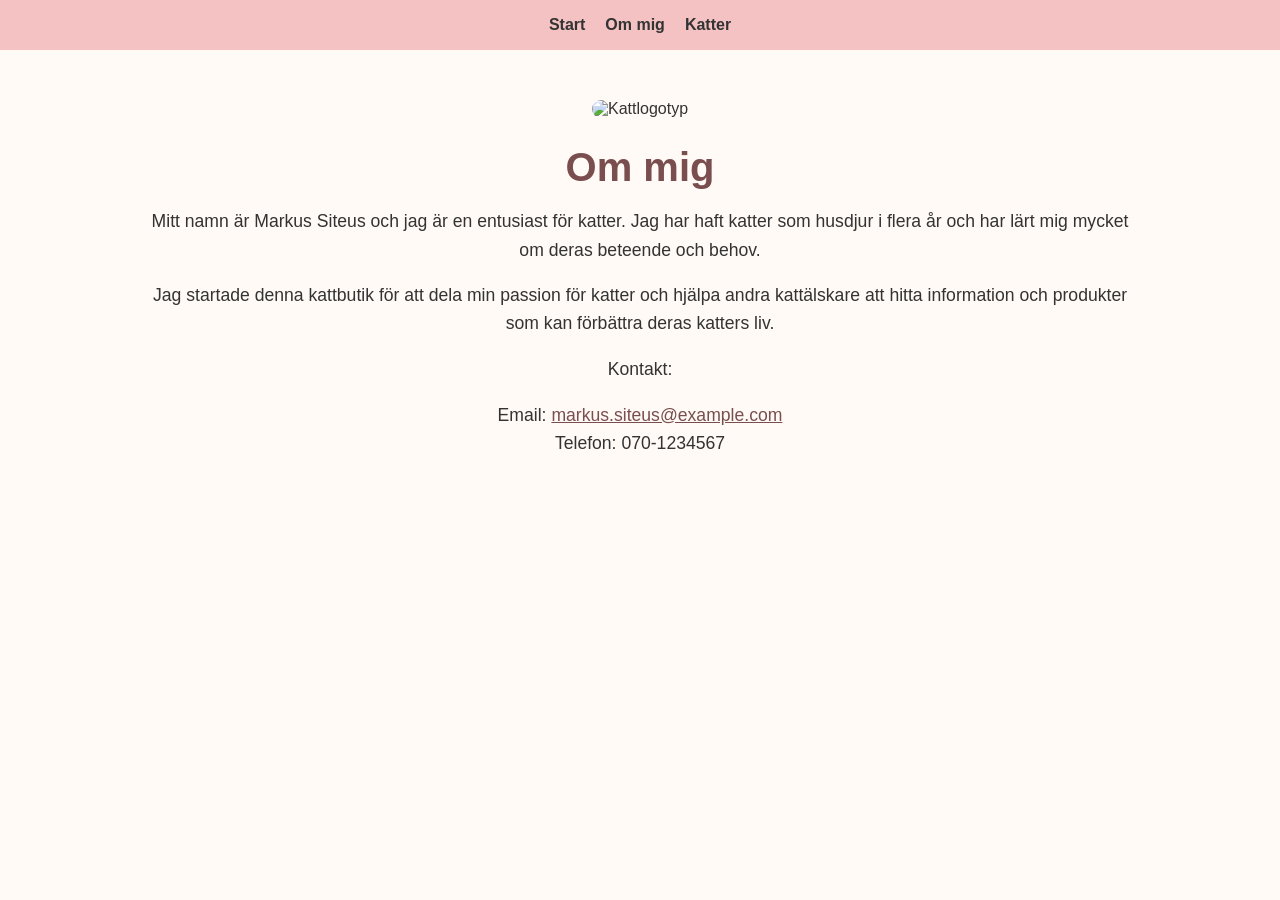
==== about.html @ ea879ea7 "first commit" ====
<!DOCTYPE html>
<html lang="sv">

<head> 
    <meta charset="UTF-8">
    <meta name="viewport" content="width=device-width, initial-scale=1.0">
    <title>Om oss</title>
    <link rel="stylesheet" href="style.css">
    <script src="app.js" defer></script>
</head>

<body>
    <header id = "header">       
    <nav>
        <a href="index.html">Start</a>
        <a href="about.html">Om mig</a>
        <a href="cats.html">Katter</a>
    </nav>
    </header>

    <main>
    <img src="https://cdn.hswstatic.com/gif/shutterstock-2278776187-hero.jpg" alt="Kattlogotyp" class="logo" width="1000">
    <h1>Om mig</h1>

    <p>Mitt namn är Markus Siteus och jag är en entusiast för katter. Jag har haft katter som husdjur i flera år och har lärt mig mycket om deras beteende och behov.</p>

    <p>Jag startade denna kattbutik för att dela min passion för katter och hjälpa andra kattälskare att hitta information och produkter som kan förbättra deras katters liv.</p>

    <p>Kontakt:</p>
    <p>
    Email: <a href="mailto:markus.siteus@example.com">markus.siteus@example.com</a><br>
    Telefon: 070-1234567
    </p>
    </main>
</html>
---- style.css ----
body {
    margin: 0;
    font-family: Arial, sans-serif;
    background-color: #fffaf5;
    color: #333;
}

nav {
    background-color: #f4c2c2;
    padding: 16px;
    display: flex;
    justify-content: center;
    gap: 20px;
}

nav a {
    text-decoration: none;
    color: #333;
    font-weight: bold;
}

nav a:hover {
    color: #7a4e4e;
}

main {
    max-width: 1000px;
    margin: 0 auto;
    padding: 30px 20px;
    text-align: center;
}

h1 {
    font-size: 2.5rem;
    margin-bottom: 16px;
    color: #7a4e4e;
}

p {
    font-size: 1.1rem;
    line-height: 1.6;
}

.logo {
    width: 250px;
    max-width: 100%;
    margin-top: 20px;
    border-radius: 16px;
}

#cat-list {
    display: grid;
    grid-template-columns: repeat(auto-fit, minmax(250px, 1fr));
    gap: 20px;
    margin-top: 30px;
}

#cat-list div {
    background-color: #fff;
    border: 1px solid #f0dede;
    border-radius: 16px;
    padding: 16px;
    box-shadow: 0 4px 10px rgba(0, 0, 0, 0.08);
}

#cat-list img {
    width: 100%;
    max-width: 250px;
    height: auto;
    border-radius: 12px;
    margin-top: 10px;
}

button {
    background-color: #f4c2c2;
    color: #333;
    border: none;
    padding: 12px 20px;
    margin: 20px 10px 0;
    border-radius: 10px;
    font-size: 1rem;
    font-weight: bold;
    cursor: pointer;
}

button:hover {
    background-color: #e8aaaa;
}

a {
    color: #7a4e4e;
}

a:hover {
    text-decoration: underline;
}

@media (max-width: 768px) {
    h1 {
        font-size: 2rem;
    }

    nav {
        flex-direction: column;
        align-items: center;
    }

    button {
        width: 100%;
        max-width: 200px;
    }
}
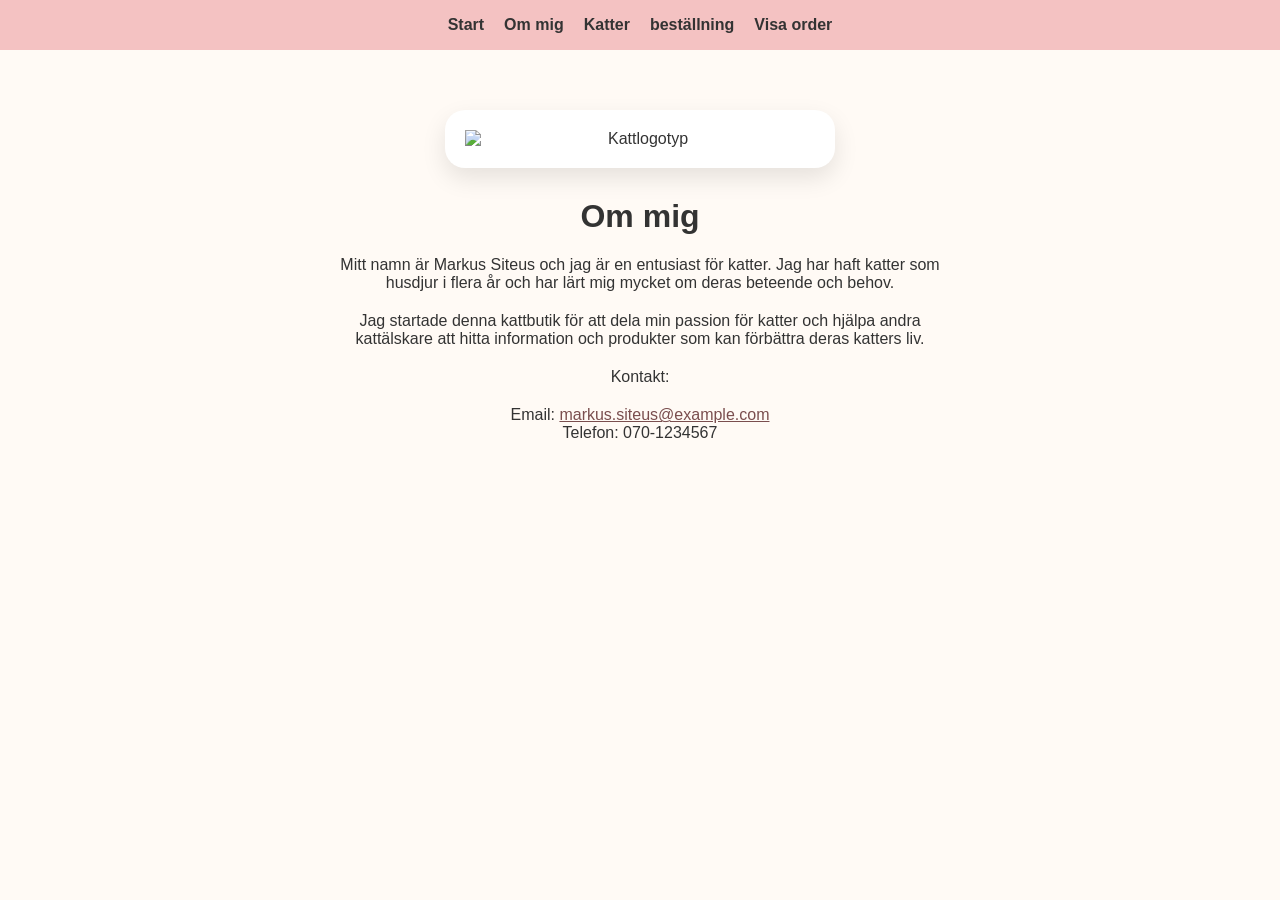
==== commit 94a916cb: "Added create order and view order page" ====
--- a/about.html
+++ b/about.html
@@ -15,6 +15,8 @@
         <a href="index.html">Start</a>
         <a href="about.html">Om mig</a>
         <a href="cats.html">Katter</a>
+        <a href="orders.html">beställning</a>
+        <a href="vieworders.html">Visa order</a>
     </nav>
     </header>
 
--- a/style.css
+++ b/style.css
@@ -13,13 +13,13 @@
     gap: 20px;
 }
 
-nav a {
+#header a {
     text-decoration: none;
     color: #333;
     font-weight: bold;
 }
 
-nav a:hover {
+#header a:hover {
     color: #7a4e4e;
 }
 
@@ -31,21 +31,29 @@
 }
 
 h1 {
-    font-size: 2.5rem;
-    margin-bottom: 16px;
+    h1 {
+    font-size: 2.8rem;
+    margin-bottom: 8px;
     color: #7a4e4e;
+    letter-spacing: 1px;
+}
 }
 
 p {
-    font-size: 1.1rem;
-    line-height: 1.6;
+    max-width: 600px;
+    margin: 0 auto 20px;
+    font-size: 1rem;
 }
 
 .logo {
-    width: 250px;
+    width: 350px;
     max-width: 100%;
-    margin-top: 20px;
-    border-radius: 16px;
+    display: block;
+    margin: 30px auto;
+    border-radius: 20px;
+    padding: 20px;
+    background: white;
+    box-shadow: 0 10px 25px rgba(0,0,0,0.1);
 }
 
 #cat-list {
@@ -65,8 +73,8 @@
 
 #cat-list img {
     width: 100%;
-    max-width: 250px;
-    height: auto;
+    height: 200px;
+    object-fit: cover;
     border-radius: 12px;
     margin-top: 10px;
 }
@@ -83,16 +91,14 @@
     cursor: pointer;
 }
 
-button:hover {
-    background-color: #e8aaaa;
+#pagination button:hover {
+    background-color: #d88f8f;
+    transform: scale(1.05);
+    box-shadow: 0 4px 10px rgba(0,0,0,0.2);
 }
 
-a {
+main a {
     color: #7a4e4e;
-}
-
-a:hover {
-    text-decoration: underline;
 }
 
 @media (max-width: 768px) {
